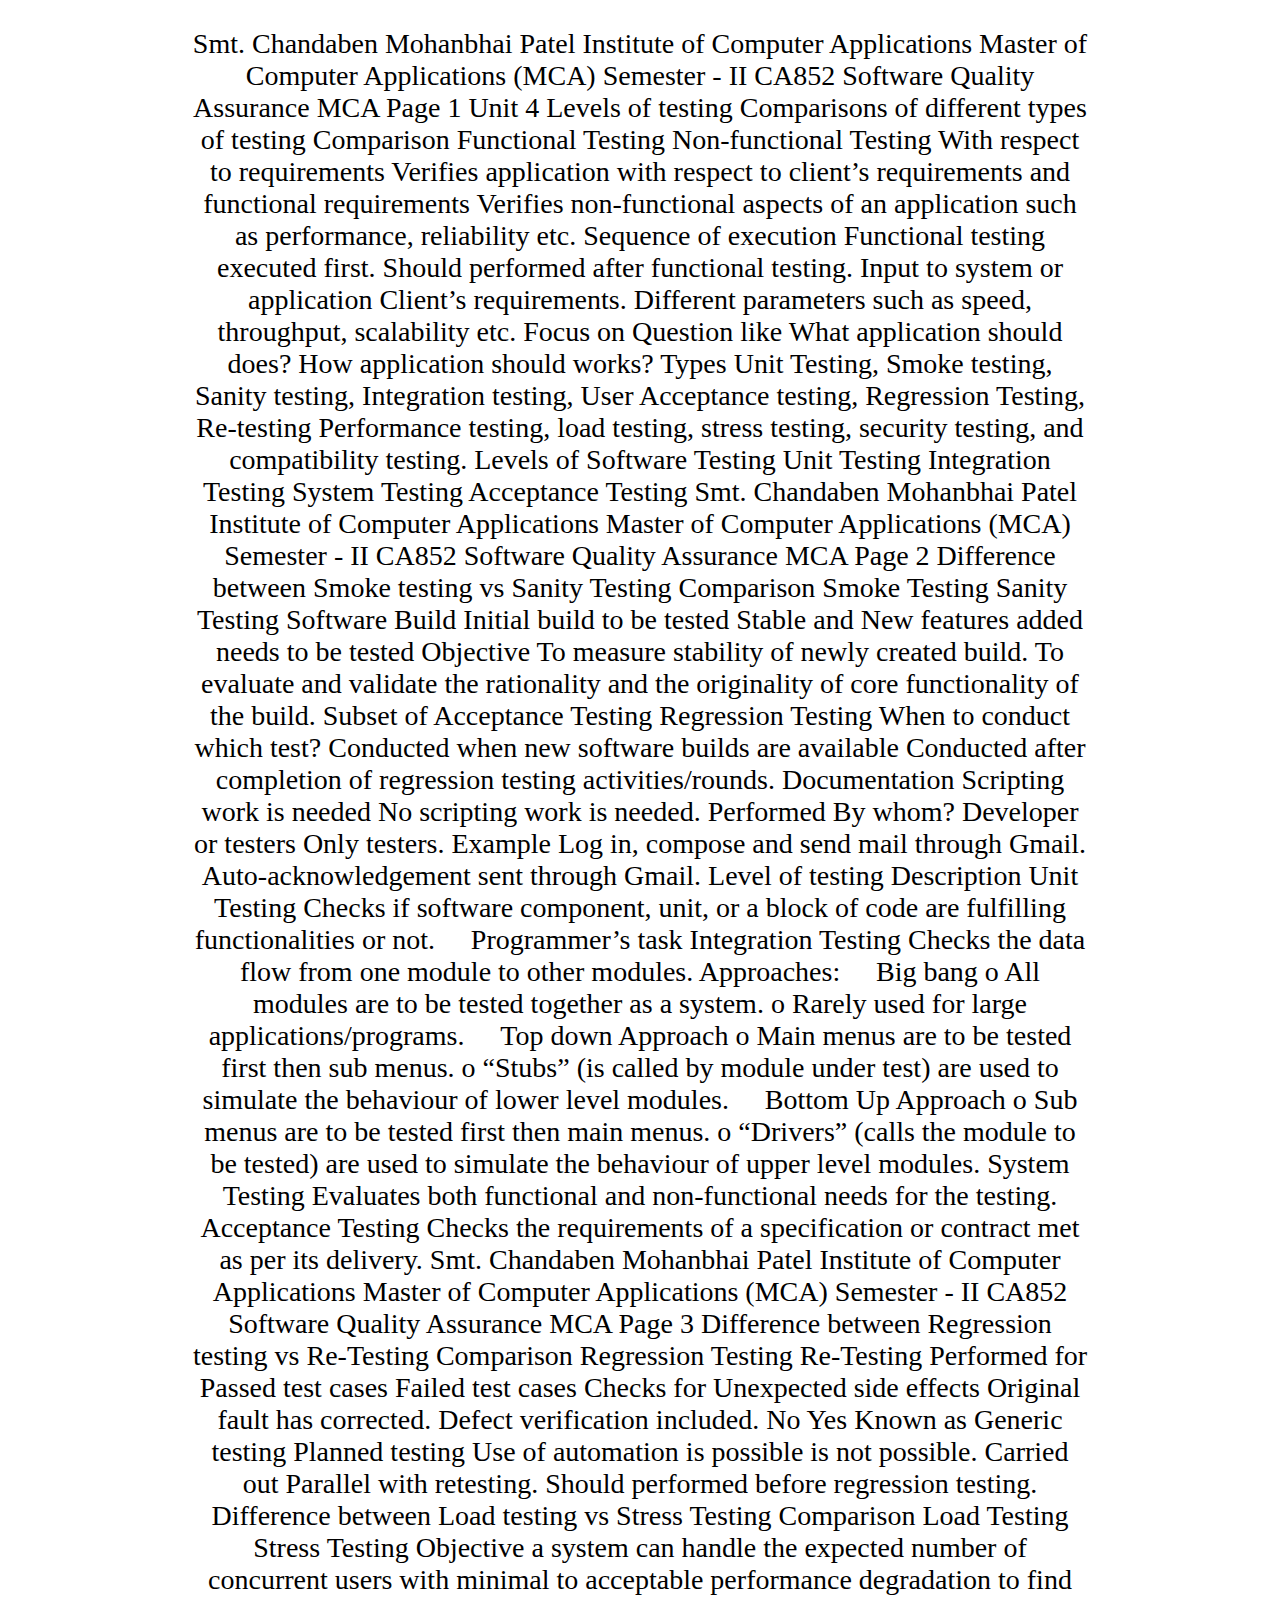
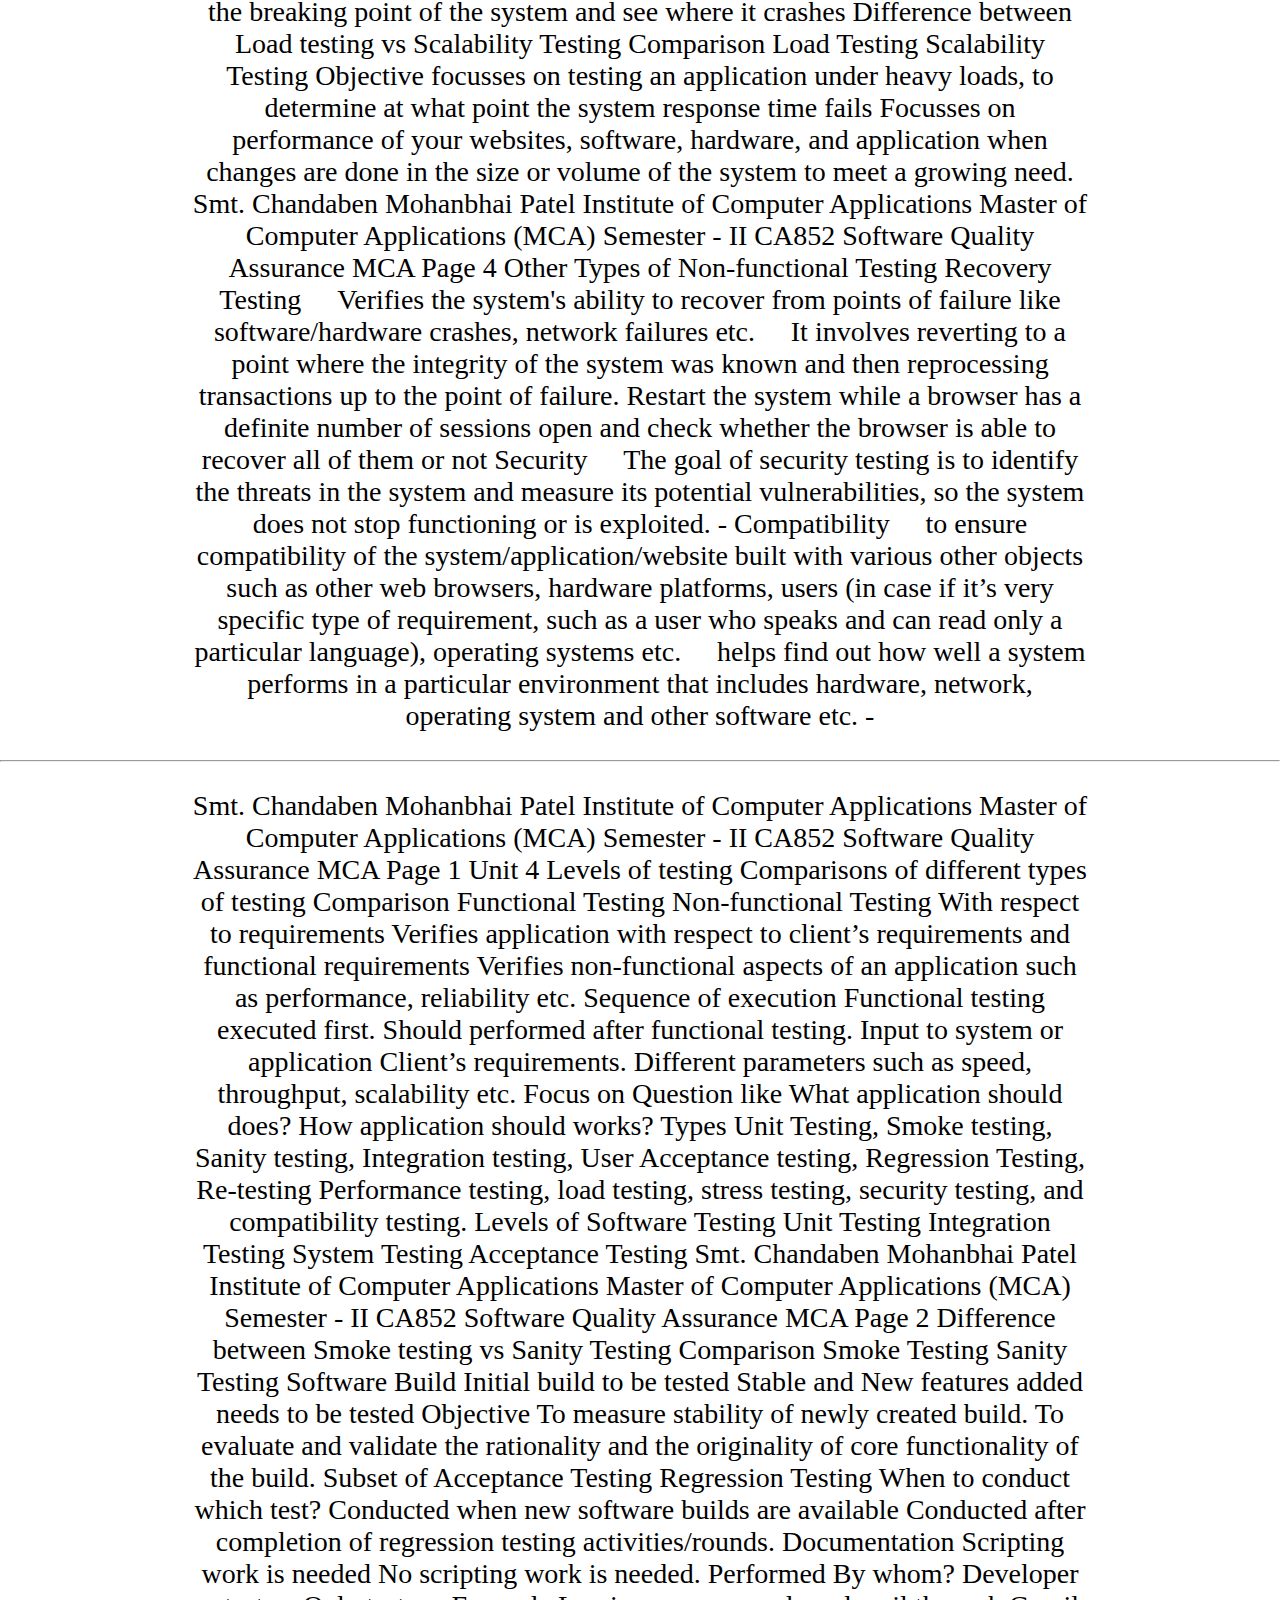
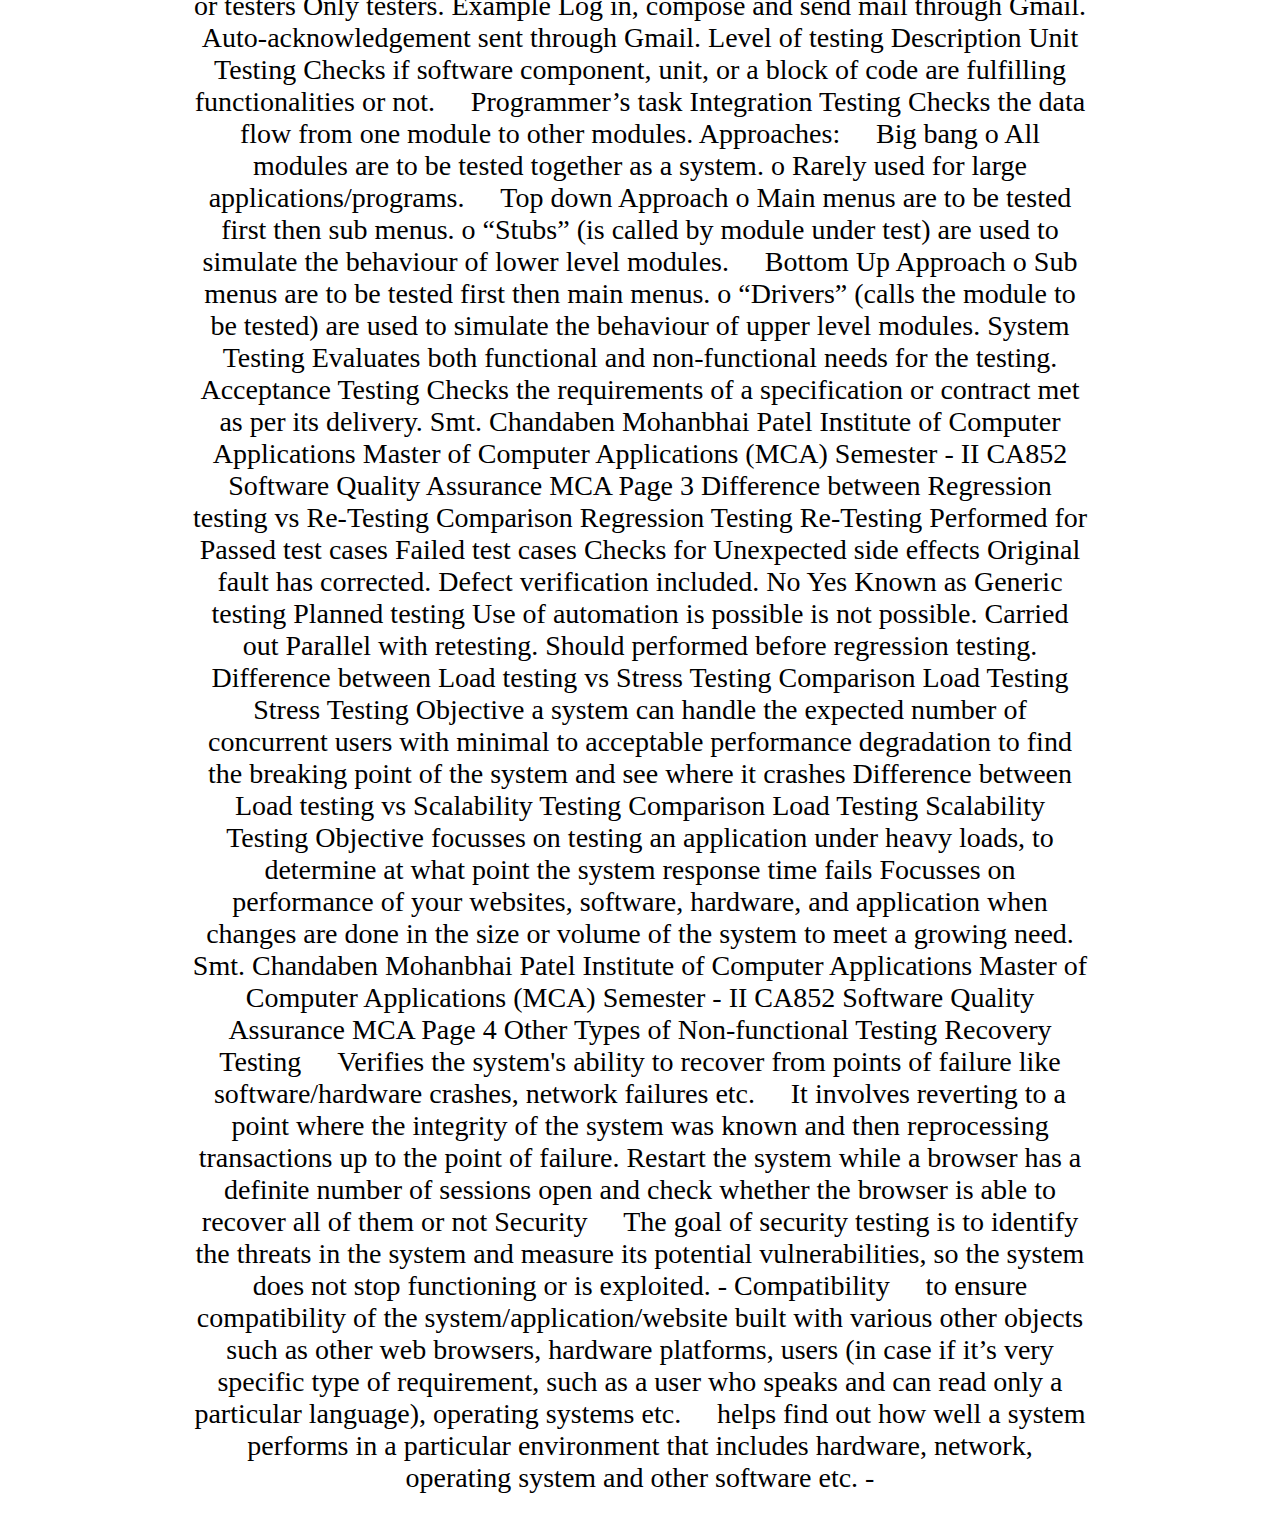
==== Custom Scroll View/index.html @ 91a89812 "Added new CodePen. [Initial Commit]" ====
<!DOCTYPE html>
<html>

<head>
    <meta charset="utf-8">
    <meta http-equiv="X-UA-Compatible" content="IE=edge">
    <title>Custom Scroll View</title>
    <meta name="description" content="">
    <meta name="viewport" content="width=device-width, initial-scale=1">
    <link rel="stylesheet" href="main.css">

    <script>
        function incheignth() {
            //alert("Started Scrolling");            
        }
    </script>
</head>

<body onscroll="incheignth()">
    <div class="para">
        <center>
            <p>
                Smt. Chandaben Mohanbhai Patel Institute of Computer Applications Master of Computer Applications (MCA) Semester - II CA852 Software Quality Assurance MCA Page 1 Unit 4 Levels of testing Comparisons of different types of testing Comparison Functional
                Testing Non-functional Testing With respect to requirements Verifies application with respect to client’s requirements and functional requirements Verifies non-functional aspects of an application such as performance, reliability etc.
                Sequence of execution Functional testing executed first. Should performed after functional testing. Input to system or application Client’s requirements. Different parameters such as speed, throughput, scalability etc. Focus on Question
                like What application should does? How application should works? Types Unit Testing, Smoke testing, Sanity testing, Integration testing, User Acceptance testing, Regression Testing, Re-testing Performance testing, load testing, stress
                testing, security testing, and compatibility testing. Levels of Software Testing Unit Testing Integration Testing System Testing Acceptance Testing Smt. Chandaben Mohanbhai Patel Institute of Computer Applications Master of Computer Applications
                (MCA) Semester - II CA852 Software Quality Assurance MCA Page 2 Difference between Smoke testing vs Sanity Testing Comparison Smoke Testing Sanity Testing Software Build Initial build to be tested Stable and New features added needs to
                be tested Objective To measure stability of newly created build. To evaluate and validate the rationality and the originality of core functionality of the build. Subset of Acceptance Testing Regression Testing When to conduct which test?
                Conducted when new software builds are available Conducted after completion of regression testing activities/rounds. Documentation Scripting work is needed No scripting work is needed. Performed By whom? Developer or testers Only testers.
                Example Log in, compose and send mail through Gmail. Auto-acknowledgement sent through Gmail. Level of testing Description Unit Testing Checks if software component, unit, or a block of code are fulfilling functionalities or not.  Programmer’s
                task Integration Testing Checks the data flow from one module to other modules. Approaches:  Big bang o All modules are to be tested together as a system. o Rarely used for large applications/programs.  Top down Approach o Main menus
                are to be tested first then sub menus. o “Stubs” (is called by module under test) are used to simulate the behaviour of lower level modules.  Bottom Up Approach o Sub menus are to be tested first then main menus. o “Drivers” (calls the
                module to be tested) are used to simulate the behaviour of upper level modules. System Testing Evaluates both functional and non-functional needs for the testing. Acceptance Testing Checks the requirements of a specification or contract
                met as per its delivery. Smt. Chandaben Mohanbhai Patel Institute of Computer Applications Master of Computer Applications (MCA) Semester - II CA852 Software Quality Assurance MCA Page 3 Difference between Regression testing vs Re-Testing
                Comparison Regression Testing Re-Testing Performed for Passed test cases Failed test cases Checks for Unexpected side effects Original fault has corrected. Defect verification included. No Yes Known as Generic testing Planned testing Use
                of automation is possible is not possible. Carried out Parallel with retesting. Should performed before regression testing. Difference between Load testing vs Stress Testing Comparison Load Testing Stress Testing Objective a system can
                handle the expected number of concurrent users with minimal to acceptable performance degradation to find the breaking point of the system and see where it crashes Difference between Load testing vs Scalability Testing Comparison Load
                Testing Scalability Testing Objective focusses on testing an application under heavy loads, to determine at what point the system response time fails Focusses on performance of your websites, software, hardware, and application when changes
                are done in the size or volume of the system to meet a growing need. Smt. Chandaben Mohanbhai Patel Institute of Computer Applications Master of Computer Applications (MCA) Semester - II CA852 Software Quality Assurance MCA Page 4 Other
                Types of Non-functional Testing Recovery Testing  Verifies the system's ability to recover from points of failure like software/hardware crashes, network failures etc.  It involves reverting to a point where the integrity of the system
                was known and then reprocessing transactions up to the point of failure. Restart the system while a browser has a definite number of sessions open and check whether the browser is able to recover all of them or not Security  The goal
                of security testing is to identify the threats in the system and measure its potential vulnerabilities, so the system does not stop functioning or is exploited. - Compatibility  to ensure compatibility of the system/application/website
                built with various other objects such as other web browsers, hardware platforms, users (in case if it’s very specific type of requirement, such as a user who speaks and can read only a particular language), operating systems etc.  helps
                find out how well a system performs in a particular environment that includes hardware, network, operating system and other software etc. -
            </p>
            <hr>
            <p>
                Smt. Chandaben Mohanbhai Patel Institute of Computer Applications Master of Computer Applications (MCA) Semester - II CA852 Software Quality Assurance MCA Page 1 Unit 4 Levels of testing Comparisons of different types of testing Comparison Functional
                Testing Non-functional Testing With respect to requirements Verifies application with respect to client’s requirements and functional requirements Verifies non-functional aspects of an application such as performance, reliability etc.
                Sequence of execution Functional testing executed first. Should performed after functional testing. Input to system or application Client’s requirements. Different parameters such as speed, throughput, scalability etc. Focus on Question
                like What application should does? How application should works? Types Unit Testing, Smoke testing, Sanity testing, Integration testing, User Acceptance testing, Regression Testing, Re-testing Performance testing, load testing, stress
                testing, security testing, and compatibility testing. Levels of Software Testing Unit Testing Integration Testing System Testing Acceptance Testing Smt. Chandaben Mohanbhai Patel Institute of Computer Applications Master of Computer Applications
                (MCA) Semester - II CA852 Software Quality Assurance MCA Page 2 Difference between Smoke testing vs Sanity Testing Comparison Smoke Testing Sanity Testing Software Build Initial build to be tested Stable and New features added needs to
                be tested Objective To measure stability of newly created build. To evaluate and validate the rationality and the originality of core functionality of the build. Subset of Acceptance Testing Regression Testing When to conduct which test?
                Conducted when new software builds are available Conducted after completion of regression testing activities/rounds. Documentation Scripting work is needed No scripting work is needed. Performed By whom? Developer or testers Only testers.
                Example Log in, compose and send mail through Gmail. Auto-acknowledgement sent through Gmail. Level of testing Description Unit Testing Checks if software component, unit, or a block of code are fulfilling functionalities or not.  Programmer’s
                task Integration Testing Checks the data flow from one module to other modules. Approaches:  Big bang o All modules are to be tested together as a system. o Rarely used for large applications/programs.  Top down Approach o Main menus
                are to be tested first then sub menus. o “Stubs” (is called by module under test) are used to simulate the behaviour of lower level modules.  Bottom Up Approach o Sub menus are to be tested first then main menus. o “Drivers” (calls the
                module to be tested) are used to simulate the behaviour of upper level modules. System Testing Evaluates both functional and non-functional needs for the testing. Acceptance Testing Checks the requirements of a specification or contract
                met as per its delivery. Smt. Chandaben Mohanbhai Patel Institute of Computer Applications Master of Computer Applications (MCA) Semester - II CA852 Software Quality Assurance MCA Page 3 Difference between Regression testing vs Re-Testing
                Comparison Regression Testing Re-Testing Performed for Passed test cases Failed test cases Checks for Unexpected side effects Original fault has corrected. Defect verification included. No Yes Known as Generic testing Planned testing Use
                of automation is possible is not possible. Carried out Parallel with retesting. Should performed before regression testing. Difference between Load testing vs Stress Testing Comparison Load Testing Stress Testing Objective a system can
                handle the expected number of concurrent users with minimal to acceptable performance degradation to find the breaking point of the system and see where it crashes Difference between Load testing vs Scalability Testing Comparison Load
                Testing Scalability Testing Objective focusses on testing an application under heavy loads, to determine at what point the system response time fails Focusses on performance of your websites, software, hardware, and application when changes
                are done in the size or volume of the system to meet a growing need. Smt. Chandaben Mohanbhai Patel Institute of Computer Applications Master of Computer Applications (MCA) Semester - II CA852 Software Quality Assurance MCA Page 4 Other
                Types of Non-functional Testing Recovery Testing  Verifies the system's ability to recover from points of failure like software/hardware crashes, network failures etc.  It involves reverting to a point where the integrity of the system
                was known and then reprocessing transactions up to the point of failure. Restart the system while a browser has a definite number of sessions open and check whether the browser is able to recover all of them or not Security  The goal
                of security testing is to identify the threats in the system and measure its potential vulnerabilities, so the system does not stop functioning or is exploited. - Compatibility  to ensure compatibility of the system/application/website
                built with various other objects such as other web browsers, hardware platforms, users (in case if it’s very specific type of requirement, such as a user who speaks and can read only a particular language), operating systems etc.  helps
                find out how well a system performs in a particular environment that includes hardware, network, operating system and other software etc. -
            </p>
        </center>
    </div>
</body>

</html>
---- Custom Scroll View/main.css ----
body {
    margin: 0;
    padding: 0;
}

.para p {
    font-size: 28px;
    width: 70%;
}

::-webkit-scrollbar,
::-webkit-scrollbar-button:start:increment,
::-webkit-scrollbar-button:start:decrement,
::-webkit-scrollbar-button:end:increment,
::-webkit-scrollbar-button:end:decrement {
    width: 9px;
    height: 9px;
    display: none;
}

::-webkit-scrollbar-button:start:decrement,
::-webkit-scrollbar-button:end:increment {
    display: block;
}

::-webkit-scrollbar-track {
    border-radius: 4.5px;
    background-color: rgba(0, 0, 0, .15);
}

:disabled {
    display: none;
}

::-webkit-slider-thumb {
    border-radius: 4.5px;
    background-color: rgba(0, 0, 0, .25);
    border: 1px inset rgba(0, 0, 0, .15);
    -webkit-transaction: background-color 2.5s linear;
}

:hover::-webkit-scrollbar-thumb {
    background-color: rgba(0, 0, 0, .35);
}

::-webkit-slider-thumb:hover {
    background-color: rgba(0, 0, 0, .55);
}
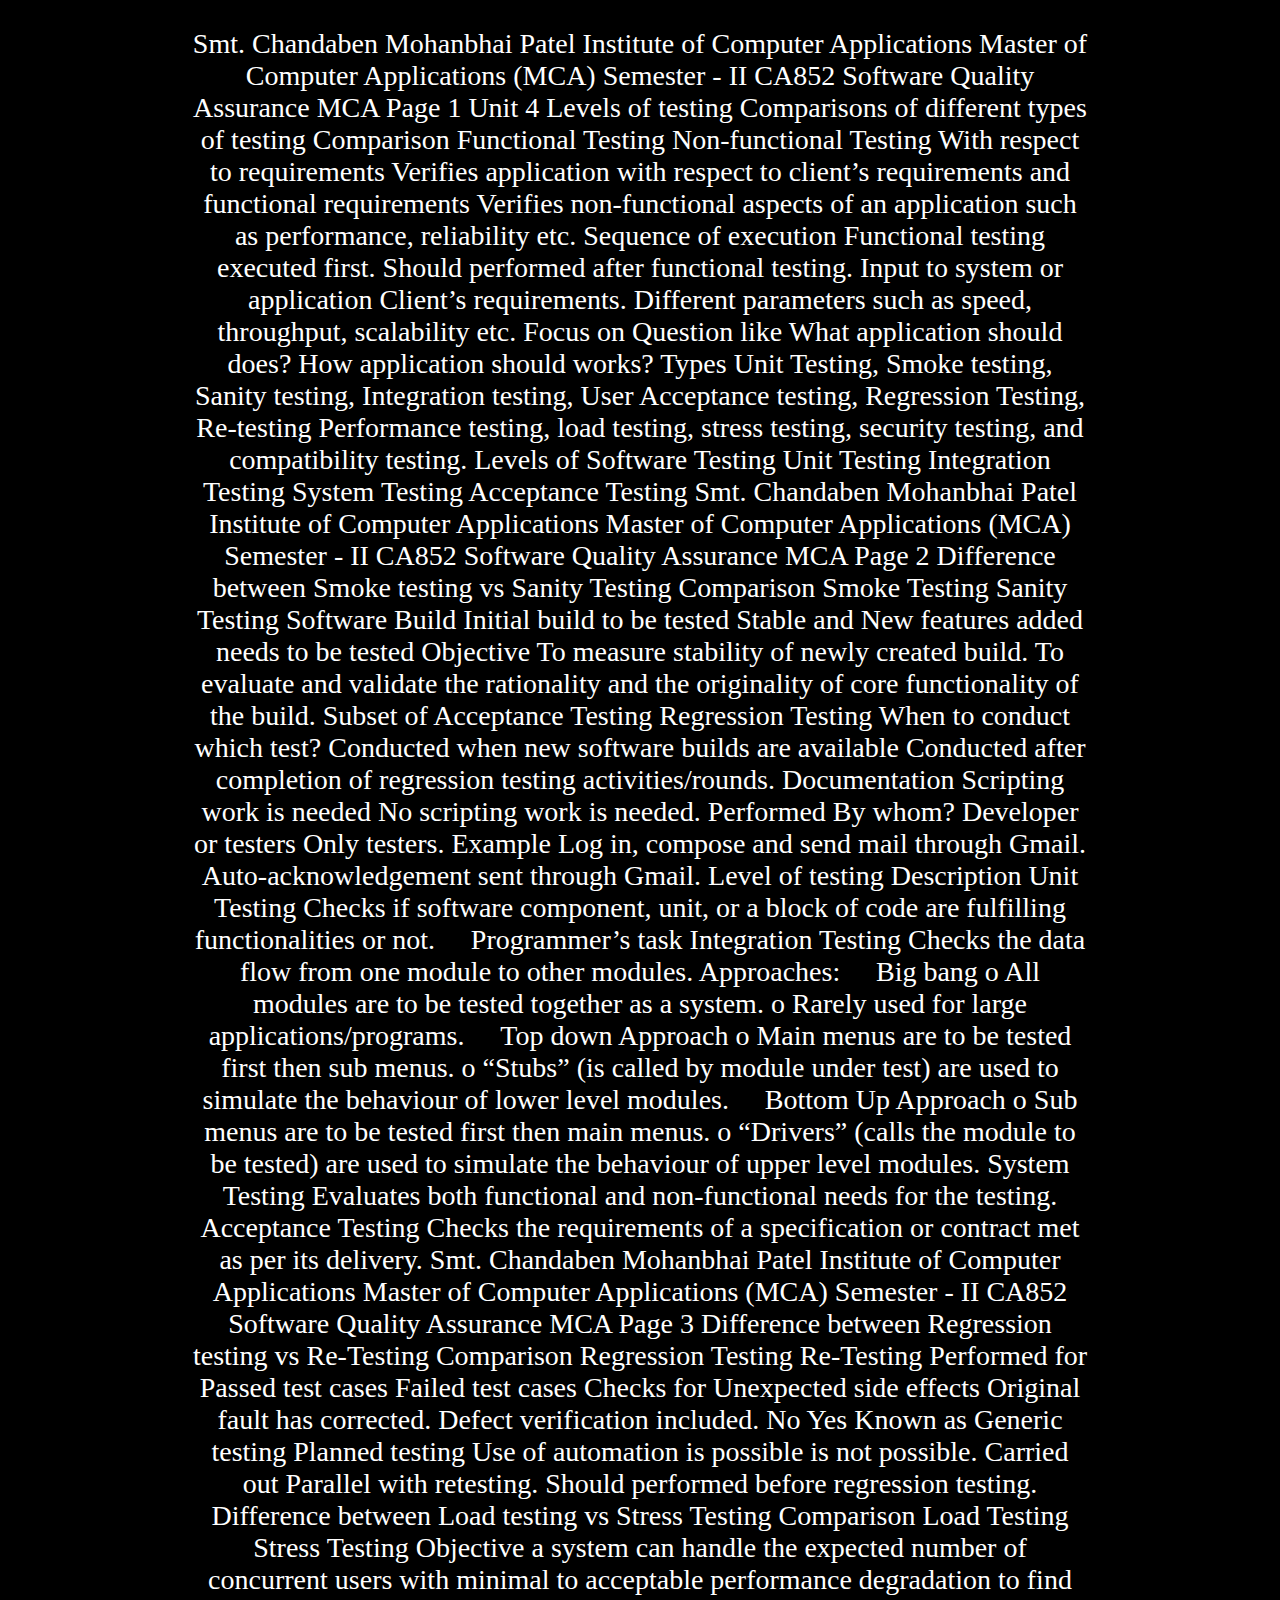
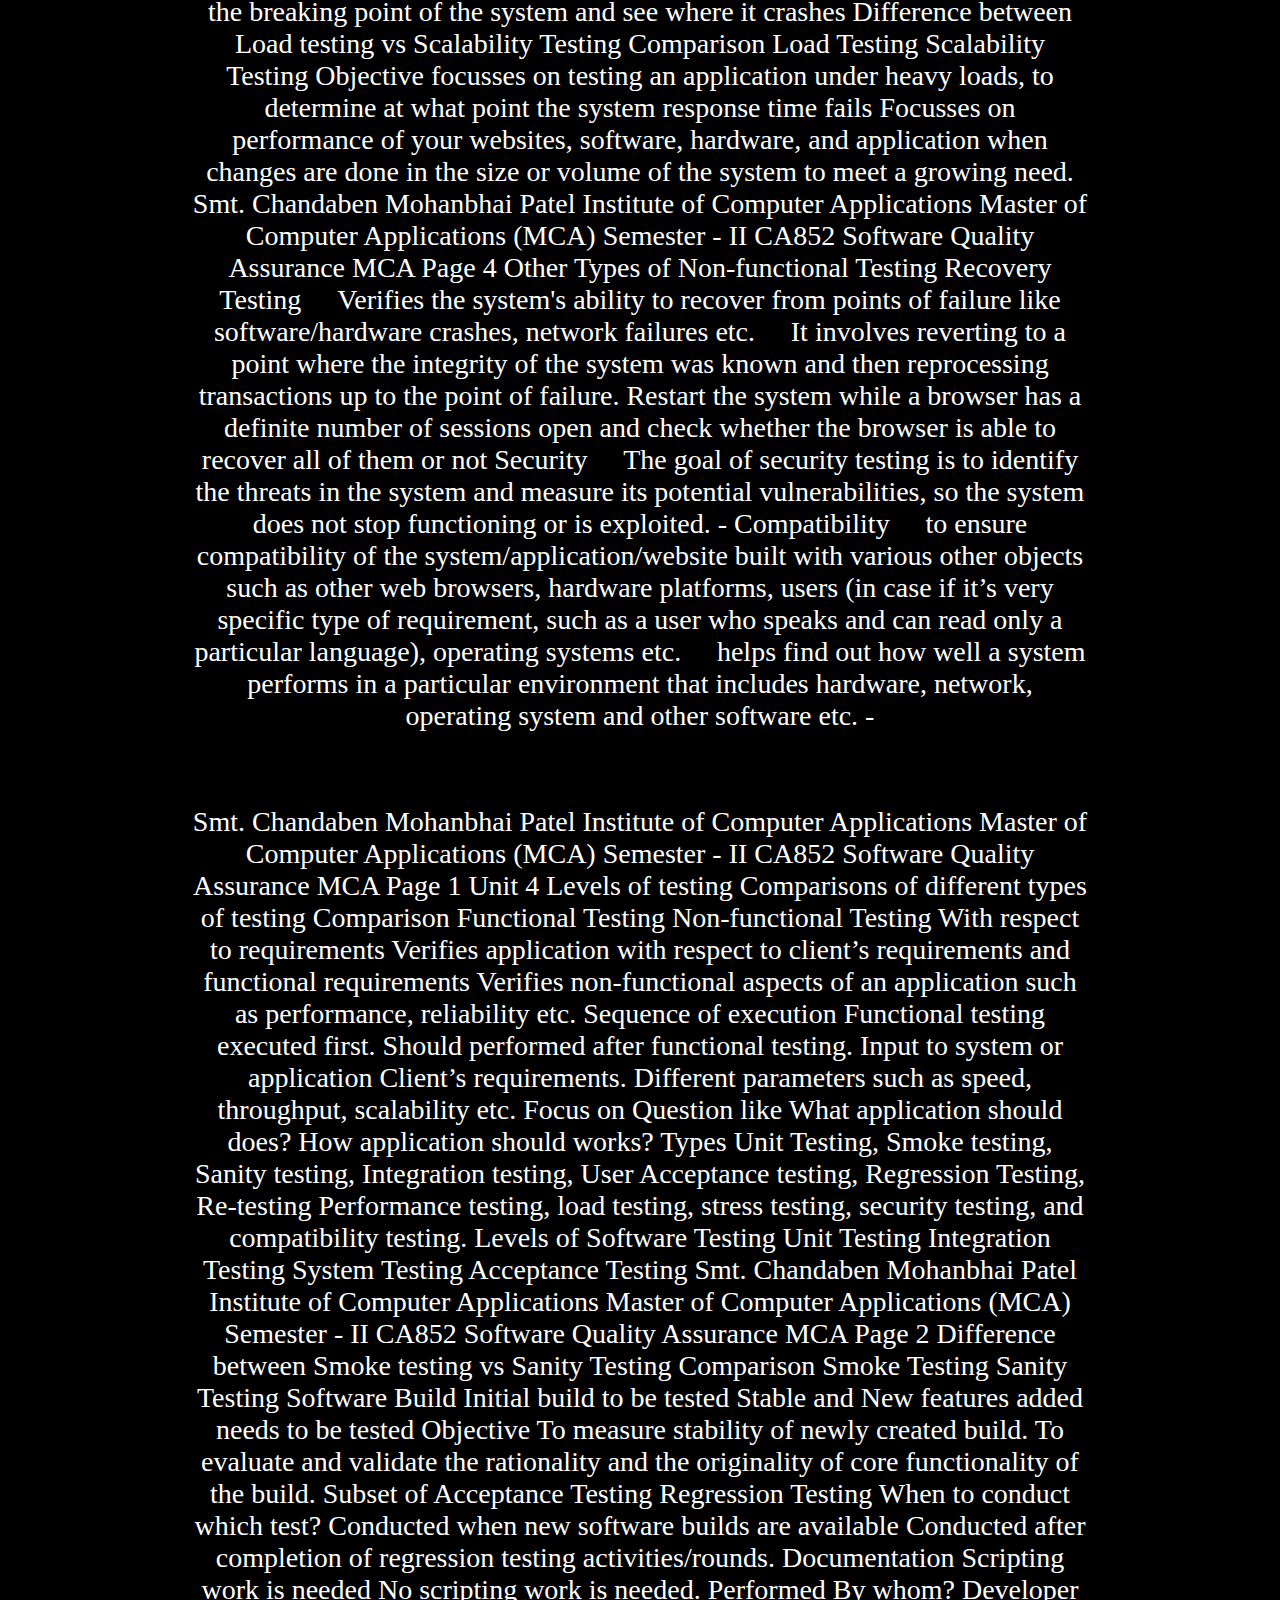
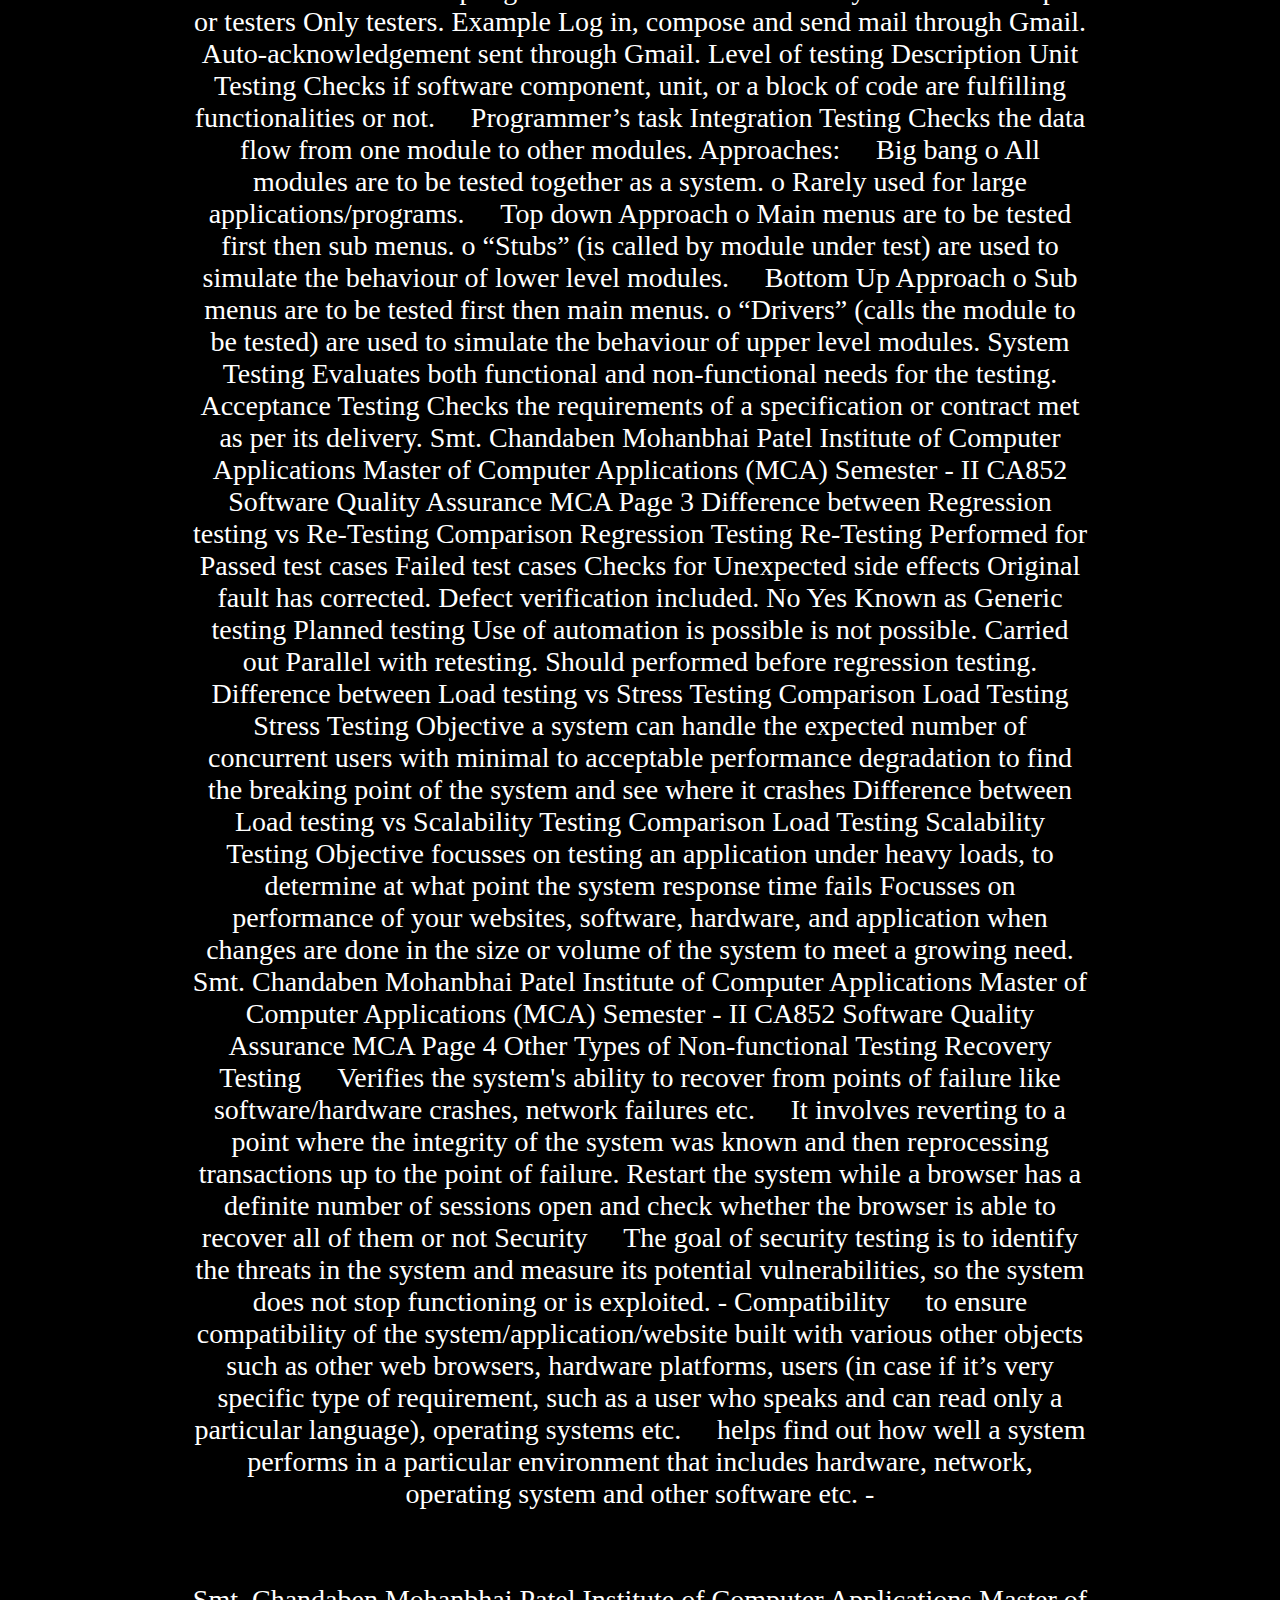
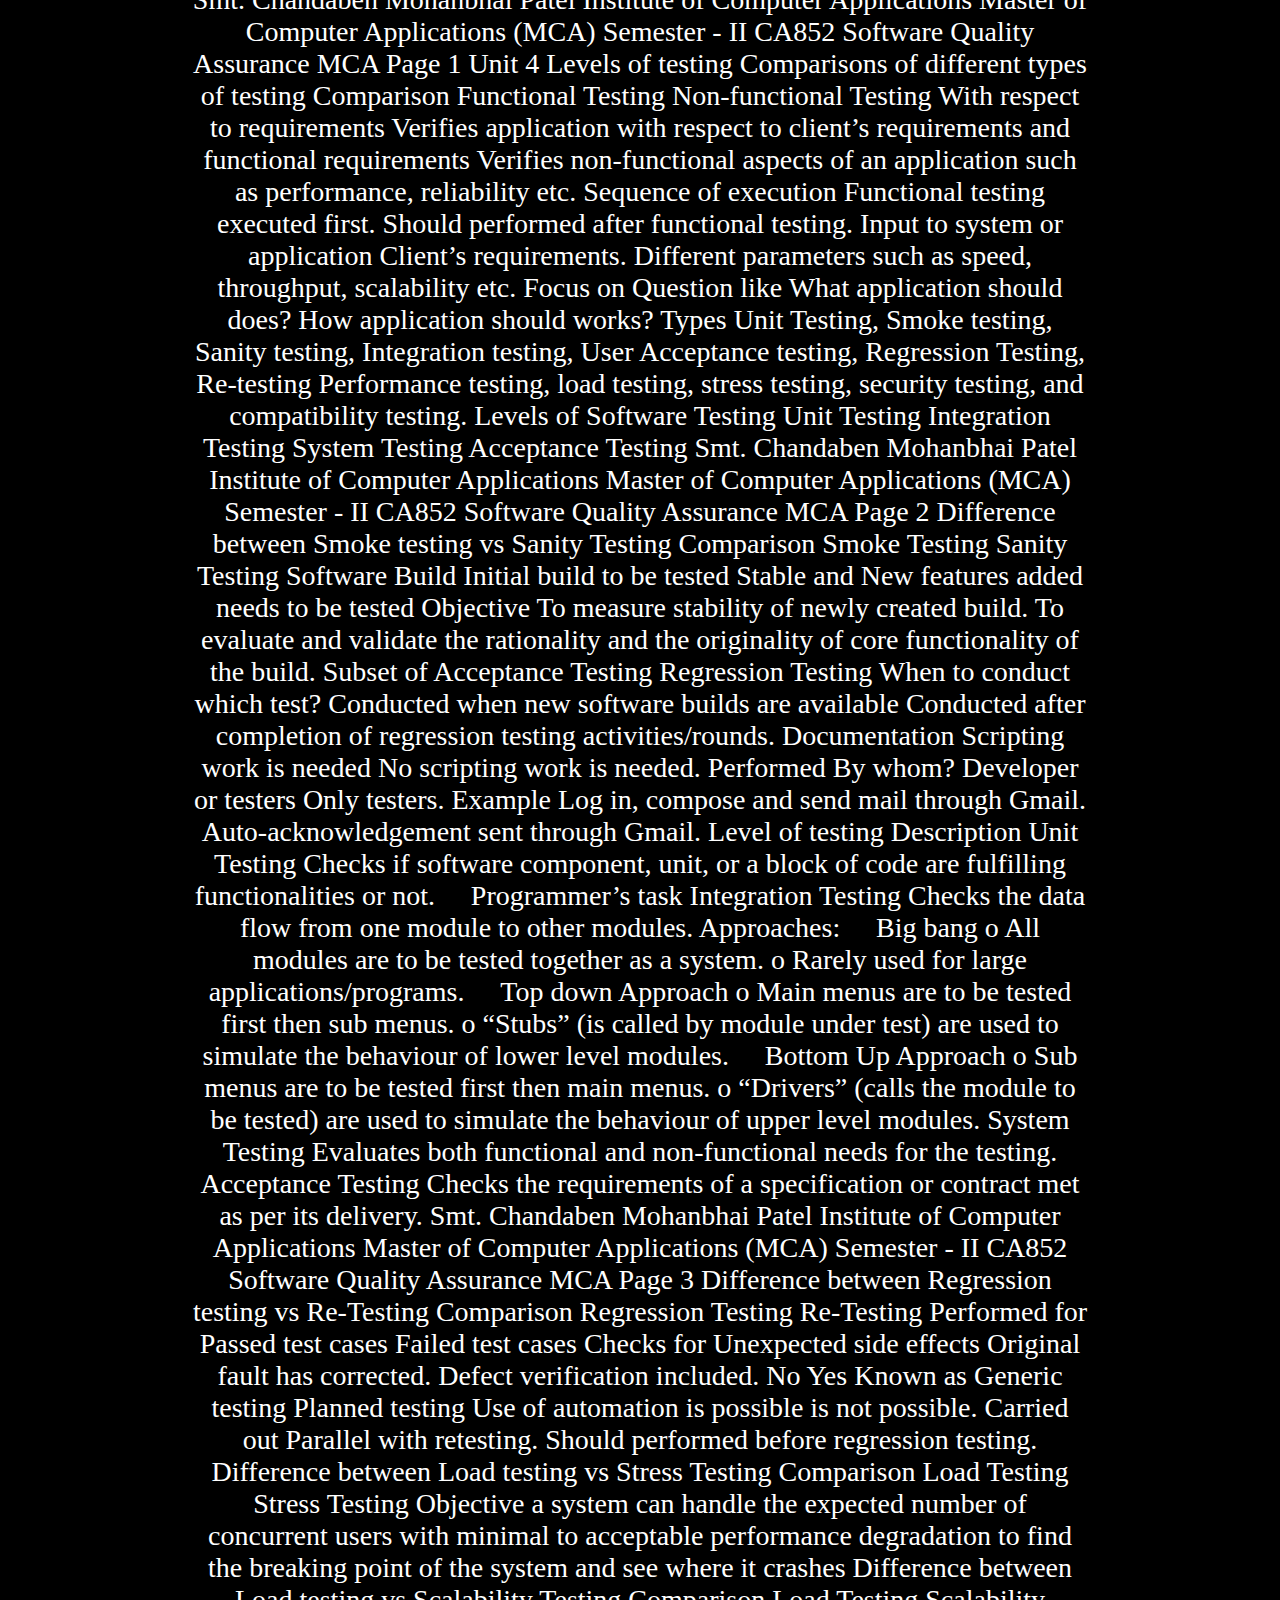
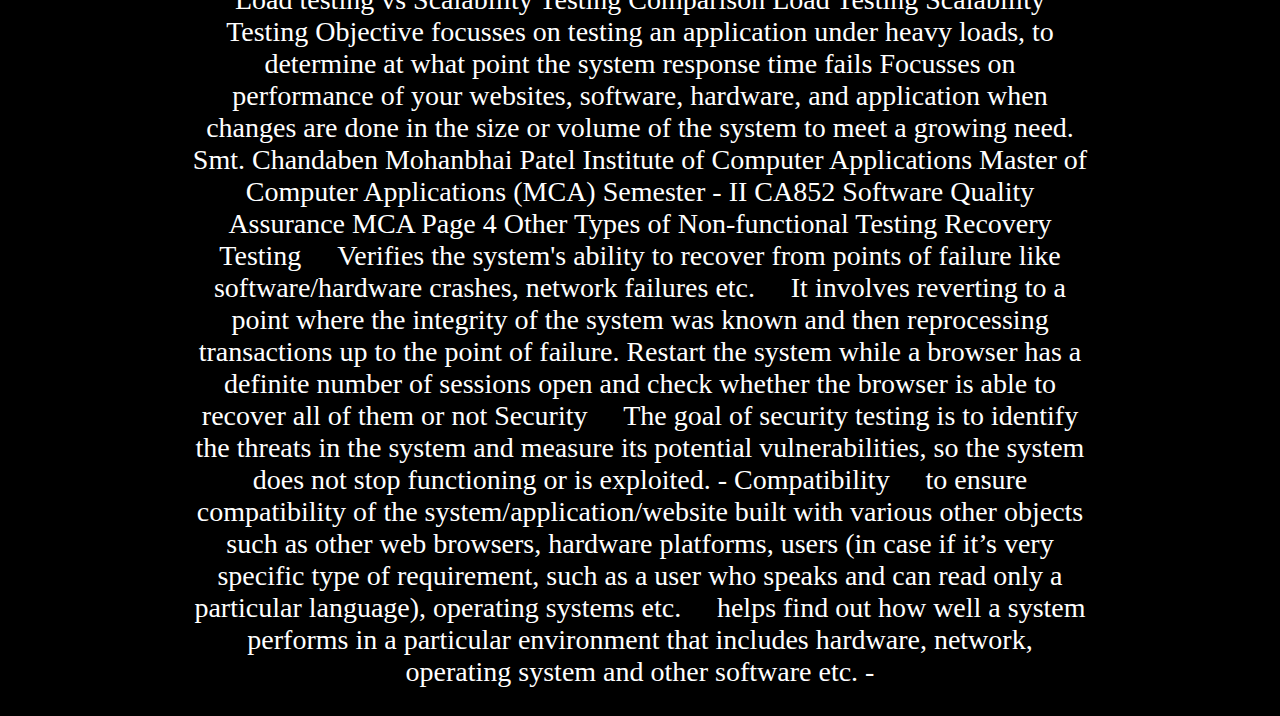
==== commit 04984e6c: "Final Commit." ====
--- a/Custom Scroll View/index.html
+++ b/Custom Scroll View/index.html
@@ -8,15 +8,10 @@
     <meta name="description" content="">
     <meta name="viewport" content="width=device-width, initial-scale=1">
     <link rel="stylesheet" href="main.css">
-
-    <script>
-        function incheignth() {
-            //alert("Started Scrolling");            
-        }
-    </script>
 </head>
 
-<body onscroll="incheignth()">
+<body>
+    <div id="progressbar"></div>
     <div class="para">
         <center>
             <p>
@@ -44,7 +39,34 @@
                 built with various other objects such as other web browsers, hardware platforms, users (in case if it’s very specific type of requirement, such as a user who speaks and can read only a particular language), operating systems etc.  helps
                 find out how well a system performs in a particular environment that includes hardware, network, operating system and other software etc. -
             </p>
-            <hr>
+            <br>
+            <p>
+                Smt. Chandaben Mohanbhai Patel Institute of Computer Applications Master of Computer Applications (MCA) Semester - II CA852 Software Quality Assurance MCA Page 1 Unit 4 Levels of testing Comparisons of different types of testing Comparison Functional
+                Testing Non-functional Testing With respect to requirements Verifies application with respect to client’s requirements and functional requirements Verifies non-functional aspects of an application such as performance, reliability etc.
+                Sequence of execution Functional testing executed first. Should performed after functional testing. Input to system or application Client’s requirements. Different parameters such as speed, throughput, scalability etc. Focus on Question
+                like What application should does? How application should works? Types Unit Testing, Smoke testing, Sanity testing, Integration testing, User Acceptance testing, Regression Testing, Re-testing Performance testing, load testing, stress
+                testing, security testing, and compatibility testing. Levels of Software Testing Unit Testing Integration Testing System Testing Acceptance Testing Smt. Chandaben Mohanbhai Patel Institute of Computer Applications Master of Computer Applications
+                (MCA) Semester - II CA852 Software Quality Assurance MCA Page 2 Difference between Smoke testing vs Sanity Testing Comparison Smoke Testing Sanity Testing Software Build Initial build to be tested Stable and New features added needs to
+                be tested Objective To measure stability of newly created build. To evaluate and validate the rationality and the originality of core functionality of the build. Subset of Acceptance Testing Regression Testing When to conduct which test?
+                Conducted when new software builds are available Conducted after completion of regression testing activities/rounds. Documentation Scripting work is needed No scripting work is needed. Performed By whom? Developer or testers Only testers.
+                Example Log in, compose and send mail through Gmail. Auto-acknowledgement sent through Gmail. Level of testing Description Unit Testing Checks if software component, unit, or a block of code are fulfilling functionalities or not.  Programmer’s
+                task Integration Testing Checks the data flow from one module to other modules. Approaches:  Big bang o All modules are to be tested together as a system. o Rarely used for large applications/programs.  Top down Approach o Main menus
+                are to be tested first then sub menus. o “Stubs” (is called by module under test) are used to simulate the behaviour of lower level modules.  Bottom Up Approach o Sub menus are to be tested first then main menus. o “Drivers” (calls the
+                module to be tested) are used to simulate the behaviour of upper level modules. System Testing Evaluates both functional and non-functional needs for the testing. Acceptance Testing Checks the requirements of a specification or contract
+                met as per its delivery. Smt. Chandaben Mohanbhai Patel Institute of Computer Applications Master of Computer Applications (MCA) Semester - II CA852 Software Quality Assurance MCA Page 3 Difference between Regression testing vs Re-Testing
+                Comparison Regression Testing Re-Testing Performed for Passed test cases Failed test cases Checks for Unexpected side effects Original fault has corrected. Defect verification included. No Yes Known as Generic testing Planned testing Use
+                of automation is possible is not possible. Carried out Parallel with retesting. Should performed before regression testing. Difference between Load testing vs Stress Testing Comparison Load Testing Stress Testing Objective a system can
+                handle the expected number of concurrent users with minimal to acceptable performance degradation to find the breaking point of the system and see where it crashes Difference between Load testing vs Scalability Testing Comparison Load
+                Testing Scalability Testing Objective focusses on testing an application under heavy loads, to determine at what point the system response time fails Focusses on performance of your websites, software, hardware, and application when changes
+                are done in the size or volume of the system to meet a growing need. Smt. Chandaben Mohanbhai Patel Institute of Computer Applications Master of Computer Applications (MCA) Semester - II CA852 Software Quality Assurance MCA Page 4 Other
+                Types of Non-functional Testing Recovery Testing  Verifies the system's ability to recover from points of failure like software/hardware crashes, network failures etc.  It involves reverting to a point where the integrity of the system
+                was known and then reprocessing transactions up to the point of failure. Restart the system while a browser has a definite number of sessions open and check whether the browser is able to recover all of them or not Security  The goal
+                of security testing is to identify the threats in the system and measure its potential vulnerabilities, so the system does not stop functioning or is exploited. - Compatibility  to ensure compatibility of the system/application/website
+                built with various other objects such as other web browsers, hardware platforms, users (in case if it’s very specific type of requirement, such as a user who speaks and can read only a particular language), operating systems etc.  helps
+                find out how well a system performs in a particular environment that includes hardware, network, operating system and other software etc. -
+            </p>
+
+            <br>
             <p>
                 Smt. Chandaben Mohanbhai Patel Institute of Computer Applications Master of Computer Applications (MCA) Semester - II CA852 Software Quality Assurance MCA Page 1 Unit 4 Levels of testing Comparisons of different types of testing Comparison Functional
                 Testing Non-functional Testing With respect to requirements Verifies application with respect to client’s requirements and functional requirements Verifies non-functional aspects of an application such as performance, reliability etc.
@@ -72,6 +94,20 @@
             </p>
         </center>
     </div>
+
+    <script src="jquery-3.5.1.min.js"></script>
+    <script type="text/javascript">
+        $(window).scroll(function() {
+            var scroll = $(window).scrollTop();
+            var dh = $(document).height();
+            var wh = $(window).height();
+
+            //progressbarHeight = (windowHeight / (documentHeight - windowHeight)) * maxHeight;
+            scrollPercent = (scroll / (dh - wh)) * 80;
+            $('#progressbar').css('height', scrollPercent + '%');
+        })
+    </script>
+
 </body>
 
 </html>--- a/Custom Scroll View/main.css
+++ b/Custom Scroll View/main.css
@@ -1,6 +1,10 @@
 body {
     margin: 0;
     padding: 0;
+    background-color: black;
+    color: white;
+    font-family: consolas;
+    box-sizing: border-box;
 }
 
 .para p {
@@ -8,41 +12,18 @@
     width: 70%;
 }
 
-::-webkit-scrollbar,
-::-webkit-scrollbar-button:start:increment,
-::-webkit-scrollbar-button:start:decrement,
-::-webkit-scrollbar-button:end:increment,
-::-webkit-scrollbar-button:end:decrement {
-    width: 9px;
-    height: 9px;
-    display: none;
+::-webkit-scrollbar {
+    width: 0;
 }
 
-::-webkit-scrollbar-button:start:decrement,
-::-webkit-scrollbar-button:end:increment {
-    display: block;
-}
-
-::-webkit-scrollbar-track {
-    border-radius: 4.5px;
-    background-color: rgba(0, 0, 0, .15);
-}
-
-:disabled {
-    display: none;
-}
-
-::-webkit-slider-thumb {
-    border-radius: 4.5px;
-    background-color: rgba(0, 0, 0, .25);
-    border: 1px inset rgba(0, 0, 0, .15);
-    -webkit-transaction: background-color 2.5s linear;
-}
-
-:hover::-webkit-scrollbar-thumb {
-    background-color: rgba(0, 0, 0, .35);
-}
-
-::-webkit-slider-thumb:hover {
-    background-color: rgba(0, 0, 0, .55);
+#progressbar {
+    position: fixed;
+    top: 0;
+    max-height: 80vh;
+    left: 150px;
+    margin-top: 80px;
+    width: 3px;
+    border-radius: 25px;
+    /* background: linear-gradient(to top, #fcb045, #fd1d1d, #833ab4); */
+    background: linear-gradient(to top, #ffffff, #808080, #4e4e4e);
 }